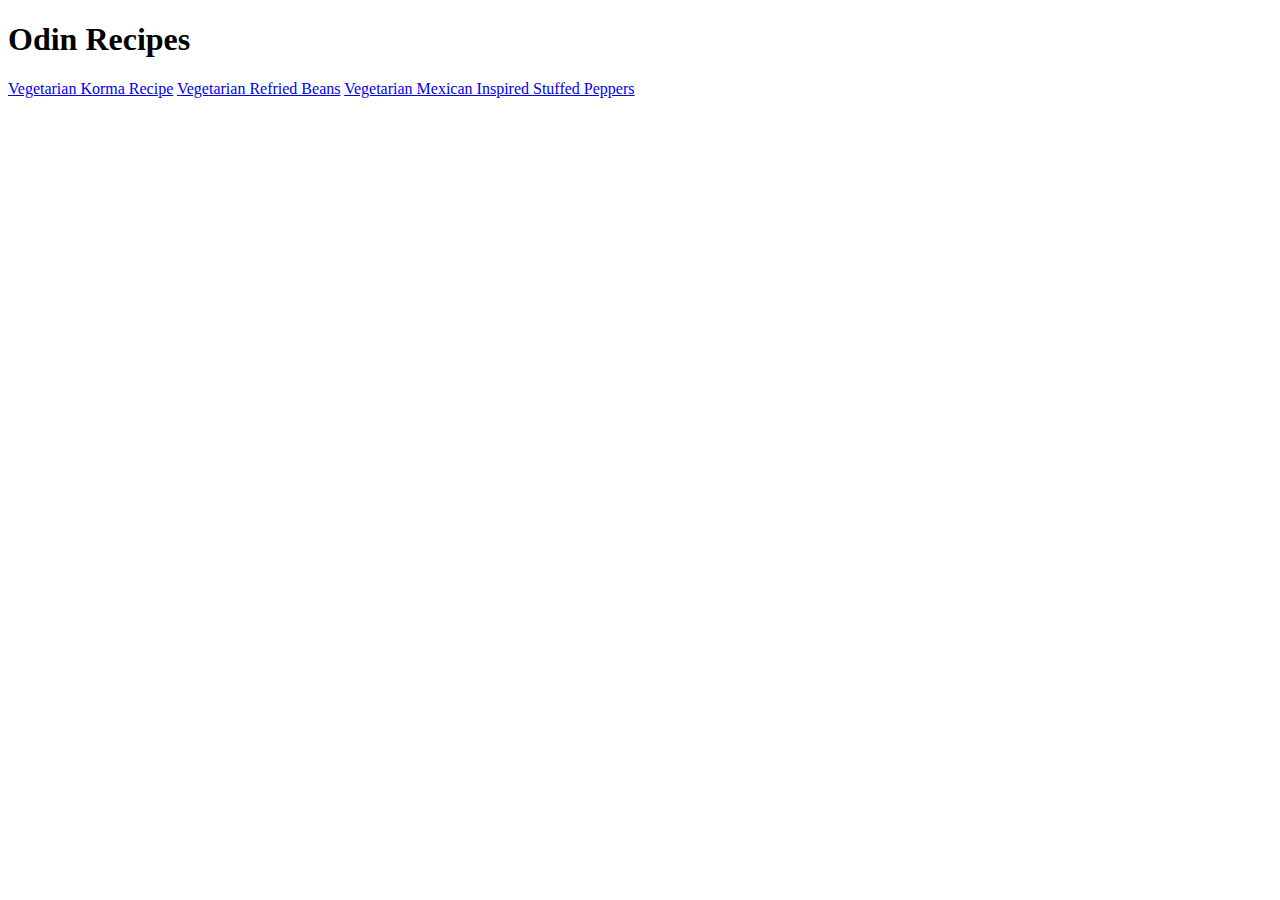
==== index.html @ f8e0eb62 "Upload images, include images in recipes" ====
<!DOCTYPE html>
<html lang="en">
<head>
    <meta charset="UTF-8">
    <title>Odin Recipes</title>
</head>
<body>
    <h1>Odin Recipes</h1>
    <a href="recipes/korma.html">Vegetarian Korma Recipe</a>
    <a href="recipes/beans.html">Vegetarian Refried Beans</a>
    <a href="recipes/peppers.html">Vegetarian Mexican Inspired Stuffed Peppers</a>
</body>
</html>
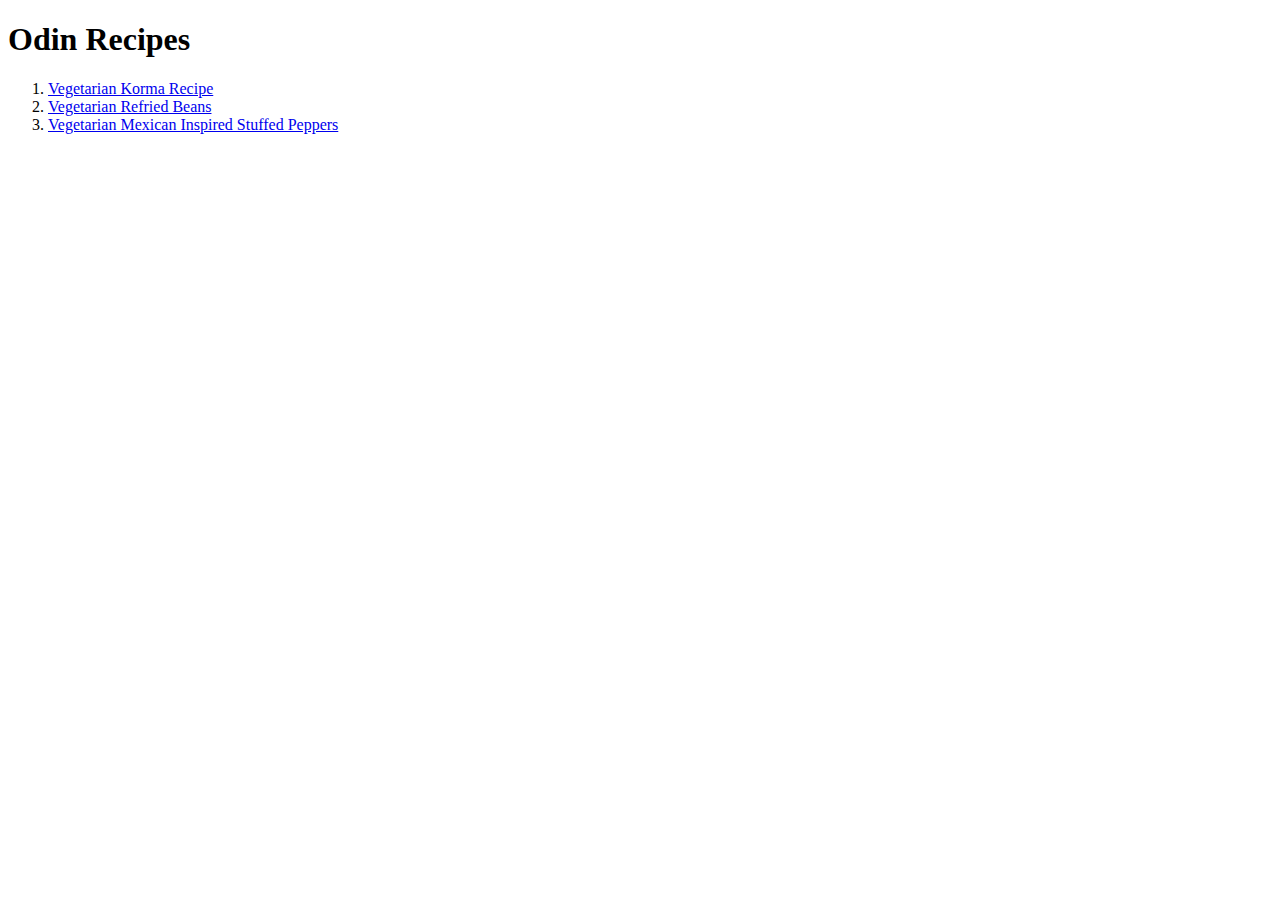
==== commit e6f033c8: "Change index page to list, finalise recipe html" ====
--- a/index.html
+++ b/index.html
@@ -6,8 +6,10 @@
 </head>
 <body>
     <h1>Odin Recipes</h1>
-    <a href="recipes/korma.html">Vegetarian Korma Recipe</a>
-    <a href="recipes/beans.html">Vegetarian Refried Beans</a>
-    <a href="recipes/peppers.html">Vegetarian Mexican Inspired Stuffed Peppers</a>
-</body>
+    <ol>
+        <li><a href="recipes/korma.html">Vegetarian Korma Recipe</a></li>
+        <li><a href="recipes/beans.html">Vegetarian Refried Beans</a></li>
+        <li><a href="recipes/peppers.html">Vegetarian Mexican Inspired Stuffed Peppers</a></li>
+    </ol>
+    </body>
 </html>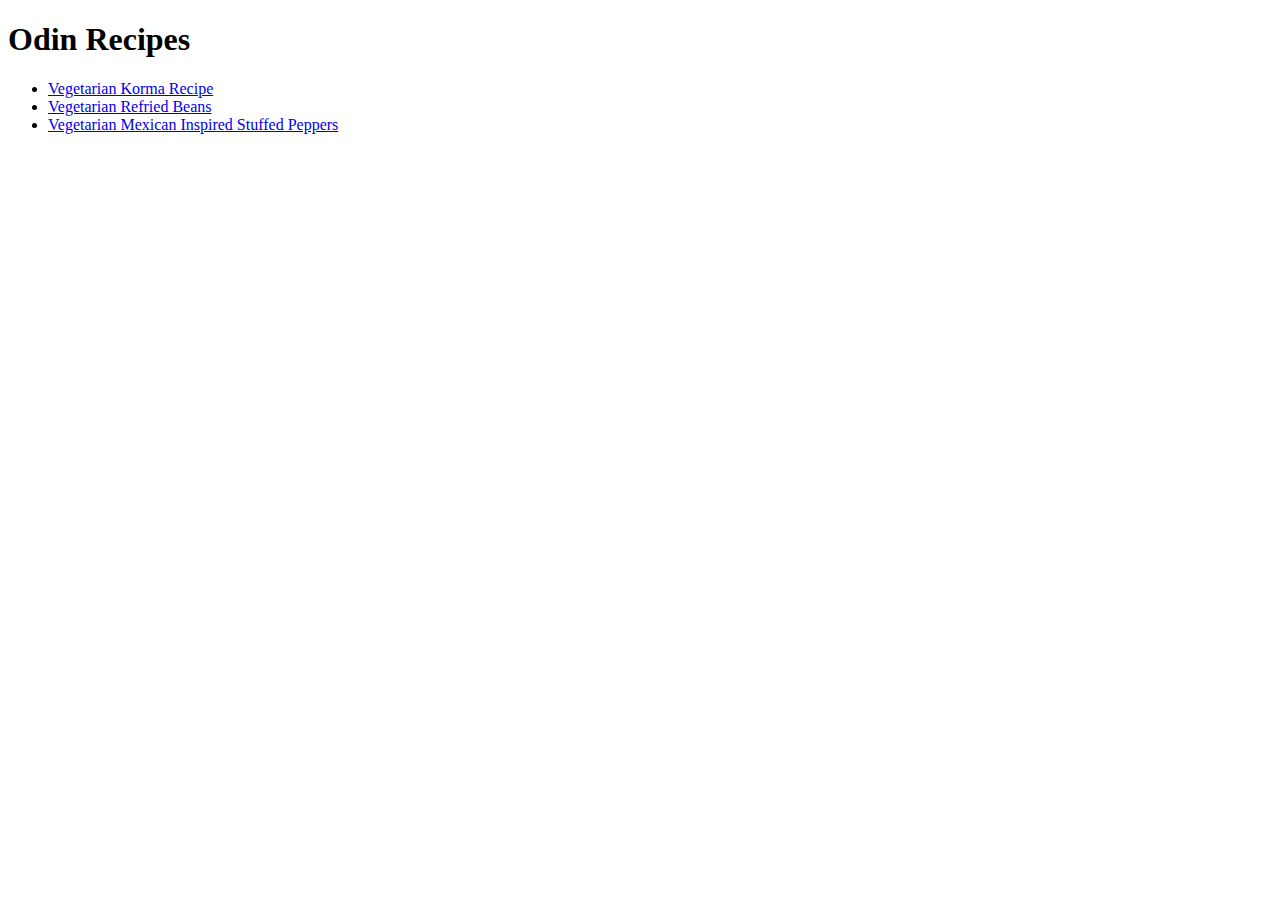
==== commit bfc4086e: "Update index list to unordered." ====
--- a/index.html
+++ b/index.html
@@ -6,10 +6,10 @@
 </head>
 <body>
     <h1>Odin Recipes</h1>
-    <ol>
+    <ul>
         <li><a href="recipes/korma.html">Vegetarian Korma Recipe</a></li>
         <li><a href="recipes/beans.html">Vegetarian Refried Beans</a></li>
         <li><a href="recipes/peppers.html">Vegetarian Mexican Inspired Stuffed Peppers</a></li>
-    </ol>
+    </ul>
     </body>
 </html>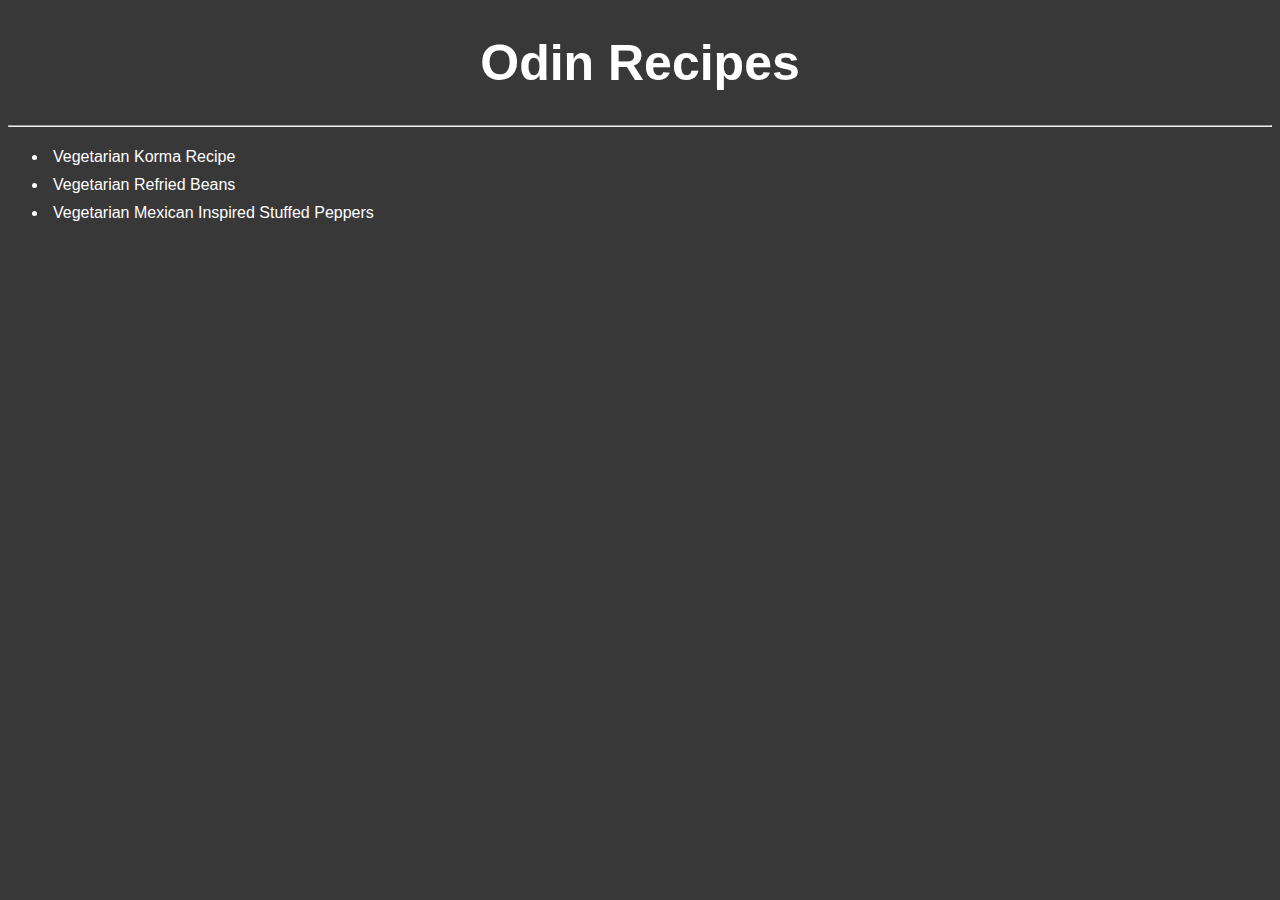
==== commit d8e29c29: "Complete style.css to improve website appearance" ====
--- a/index.html
+++ b/index.html
@@ -3,9 +3,11 @@
 <head>
     <meta charset="UTF-8">
     <title>Odin Recipes</title>
+    <link rel="stylesheet" href="style.css">
 </head>
 <body>
     <h1>Odin Recipes</h1>
+    <hr>
     <ul>
         <li><a href="recipes/korma.html">Vegetarian Korma Recipe</a></li>
         <li><a href="recipes/beans.html">Vegetarian Refried Beans</a></li>
--- a/style.css
+++ b/style.css
@@ -0,0 +1,49 @@
+* {
+    font-family: sans-serif;
+    background-color: #383838;
+    color: white; 
+}
+
+h1 {
+    text-align: center;
+    font-size: 50px;
+}
+
+h2 {
+    padding: 10px;
+}
+
+img {
+    display: block;
+    margin-left: auto;
+    margin-right: auto;
+    max-width: 25%;
+    height: auto;
+    align-content: center;
+}
+
+a {
+    text-decoration: solid;
+}
+
+li a:hover {
+    text-decoration: underline;
+}
+
+.ingredients {
+    list-style-type: circle;
+    list-style-position: outside;
+}
+
+.steps {
+    list-style-type: upper-roman;
+    list-style-position: outside;
+}
+
+ul li {
+    padding: 5px;
+}
+
+ol li {
+    padding: 5px;
+}